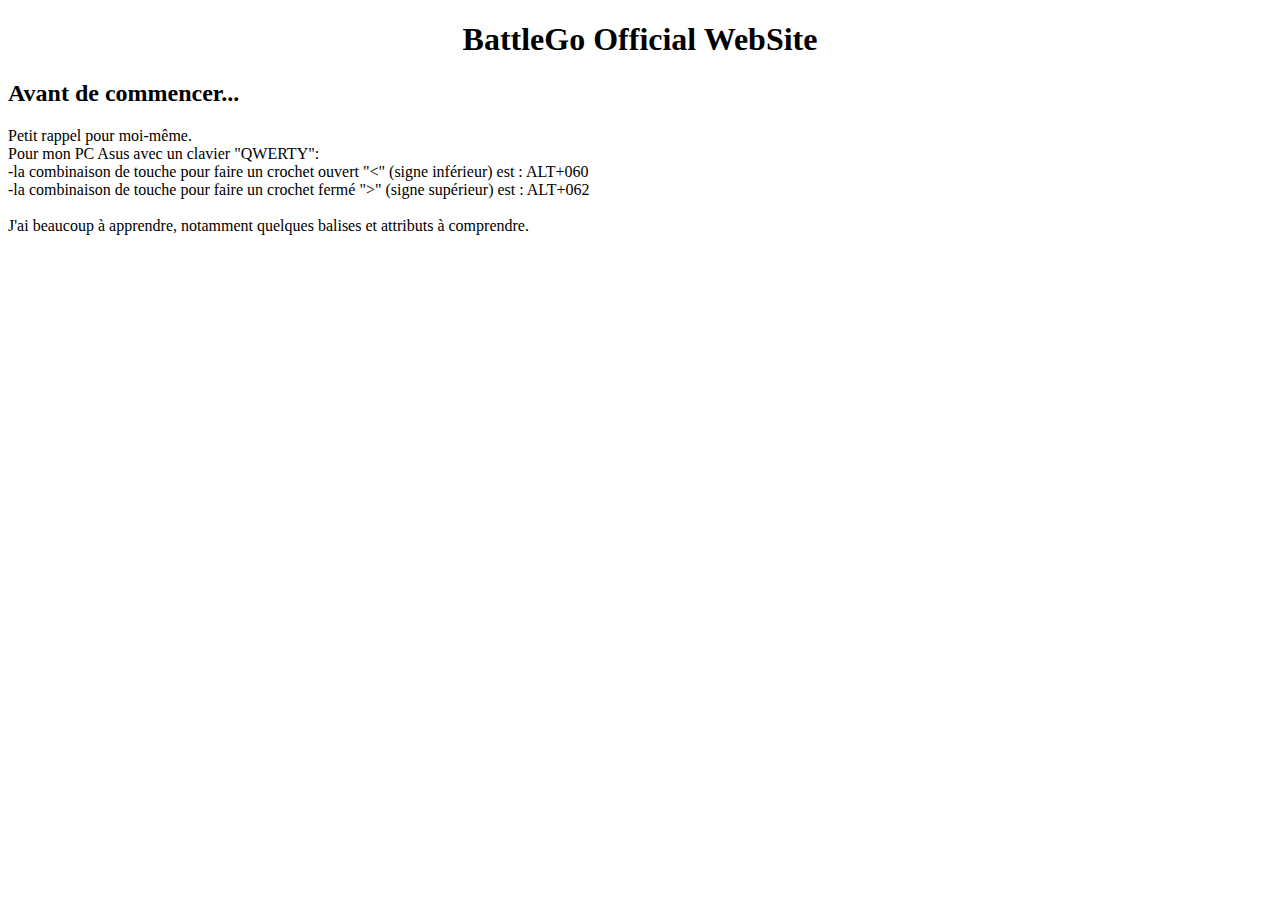
==== index.html @ af9b359a "Adding something." ====
<!DOCTYPE html>
<html>
<head>
  <title>BattleGo's Main Page</title>
  <meta charset="utf-8">
  <link rel="stylesheet" media="screen" href="style.css">
</head>

  <body>
<h1>BattleGo Official WebSite</h1>

<h2>Avant de commencer...</h2>

  <p>
    Petit rappel pour moi-même.
    <br/>
    Pour mon PC Asus avec un clavier "QWERTY":
    <br/>
     -la combinaison de touche pour faire un crochet ouvert "<" (signe inférieur) est :
    ALT+060
    <br/>
      -la combinaison de touche pour faire un crochet fermé ">" (signe supérieur) est :
      ALT+062
      <br/>
      <br/>
      J'ai beaucoup à apprendre, notamment quelques balises et attributs à comprendre.
  </p>

  </body>


<footer>

</footer>

</html>
---- style.css ----
h1
{
  text-align: center;	
}
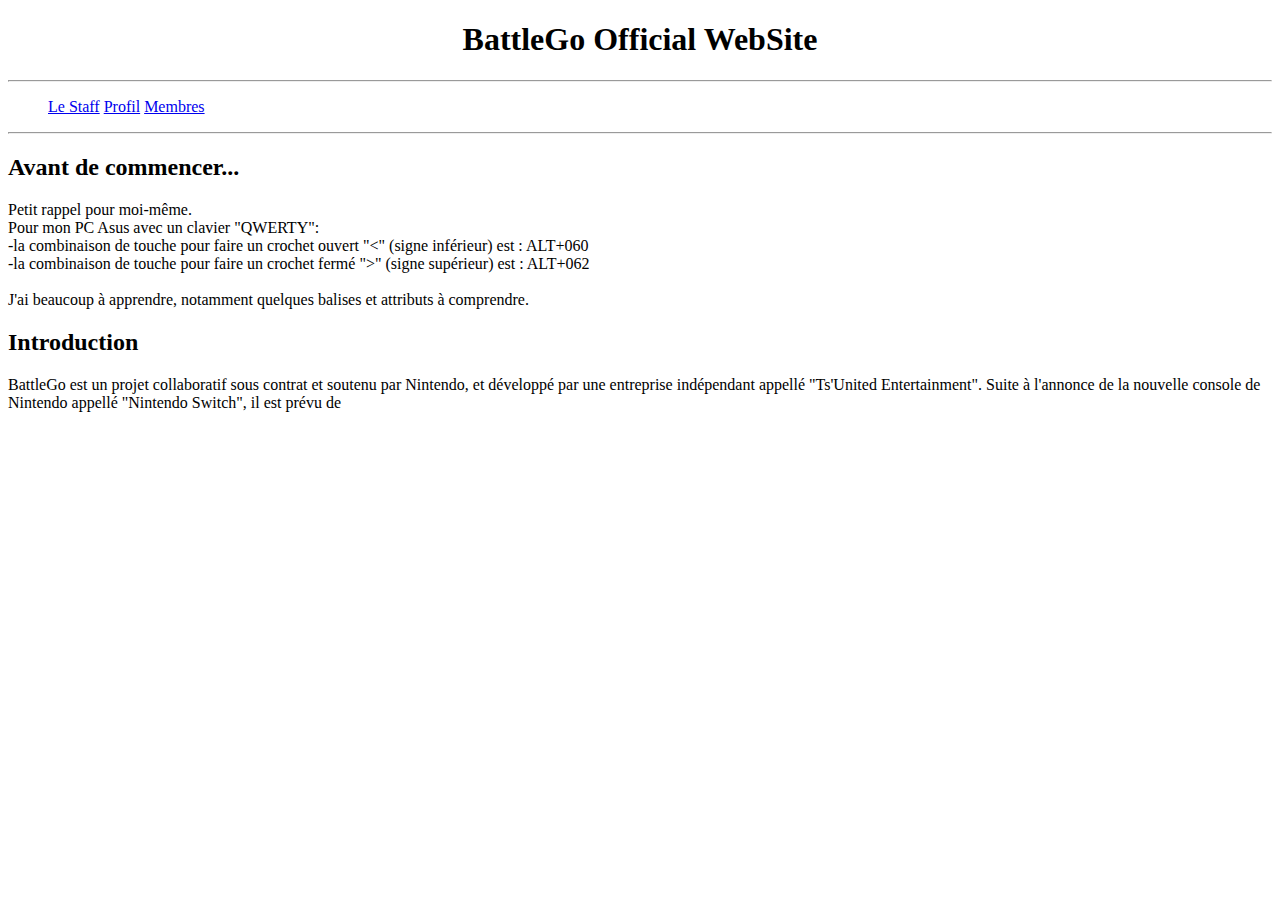
==== commit a53e0f11: "Update index.html" ====
--- a/index.html
+++ b/index.html
@@ -6,8 +6,20 @@
   <link rel="stylesheet" media="screen" href="style.css">
 </head>
 
-  <body>
+  <body background="picture/Pokémon.full.348825.jpg">
 <h1>BattleGo Official WebSite</h1>
+
+<hr/>
+    <div id="topic">
+    <nav>
+    <ul>
+        <a href="staff.html">Le Staff</a>
+        <a href="profil.html">Profil</a>
+        <a href="memberlist.html">Membres</a>
+    </ul>
+</nav>
+</div>
+<hr/>
 
 <h2>Avant de commencer...</h2>
 
@@ -26,7 +38,16 @@
       J'ai beaucoup à apprendre, notamment quelques balises et attributs à comprendre.
   </p>
 
-  </body>
+<div id="introduction">
+    <h2>Introduction</h2>
+      <p>
+        BattleGo est un projet collaboratif sous contrat et soutenu par Nintendo, et développé par une entreprise indépendant appellé
+        "Ts'United Entertainment". Suite à l'annonce de la nouvelle console de Nintendo appellé "Nintendo Switch", il est prévu de
+      </p>
+</div>
+
+
+</body>
 
 
 <footer>
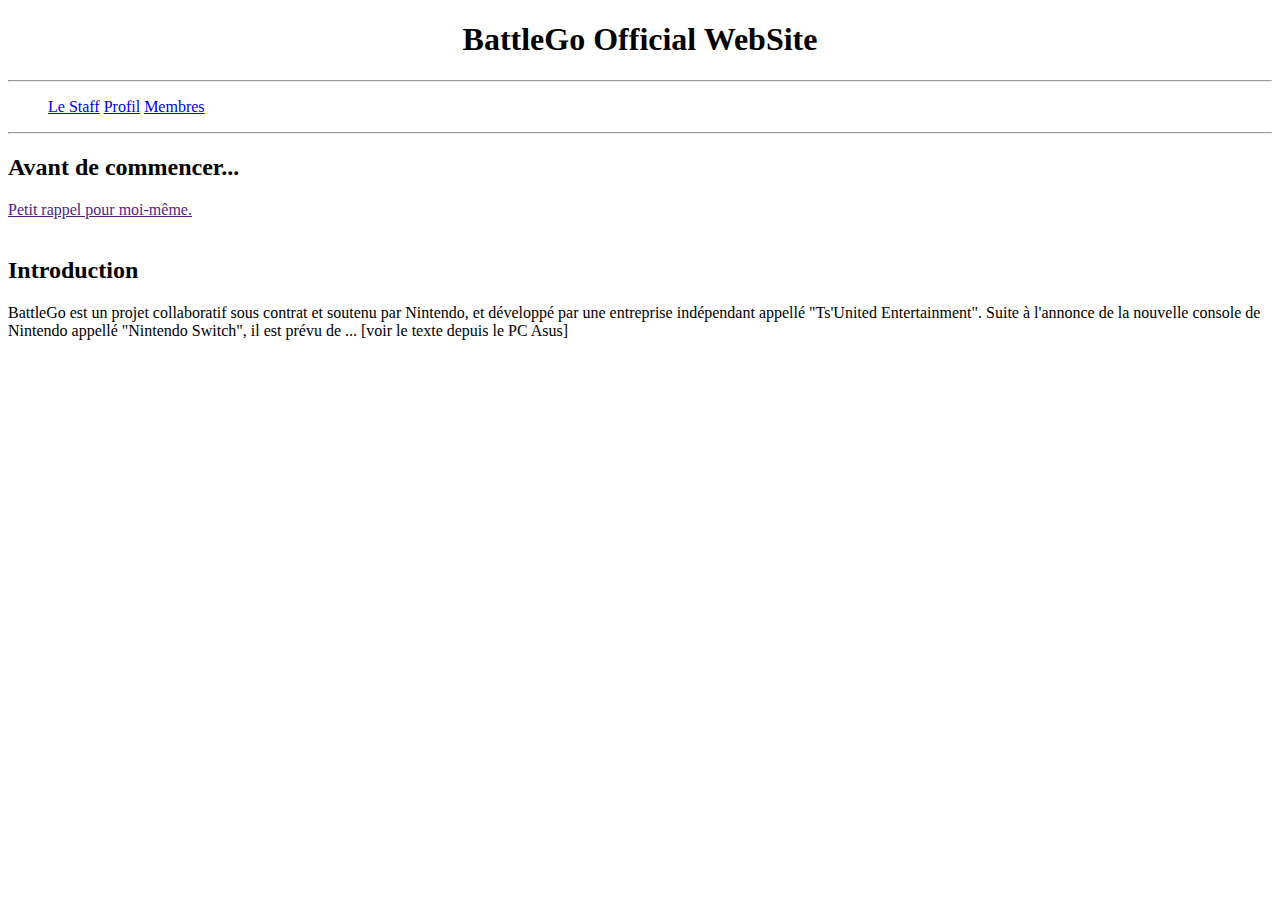
==== commit f9326f43: "Adding some codes..." ====
--- a/index.html
+++ b/index.html
@@ -1,12 +1,34 @@
 <!DOCTYPE html>
 <html>
+
 <head>
+
+
   <title>BattleGo's Main Page</title>
   <meta charset="utf-8">
   <link rel="stylesheet" media="screen" href="style.css">
+
+      <script type="text/javascript">
+      function secret(secretId)
+      {
+    if(document.getElementById)
+      {
+        secret = document.getElementById(secretId);
+        if(secret.style.display =="none")
+          {
+            secret.style.display ="";
+          }
+          else{
+             secret.style.display ="none";
+          }
+      }
+    }
+        </script>
+
+
 </head>
 
-  <body background="picture/Pokémon.full.348825.jpg">
+  <body>
 <h1>BattleGo Official WebSite</h1>
 
 <hr/>
@@ -23,26 +45,45 @@
 
 <h2>Avant de commencer...</h2>
 
-  <p>
-    Petit rappel pour moi-même.
-    <br/>
-    Pour mon PC Asus avec un clavier "QWERTY":
-    <br/>
-     -la combinaison de touche pour faire un crochet ouvert "<" (signe inférieur) est :
-    ALT+060
-    <br/>
-      -la combinaison de touche pour faire un crochet fermé ">" (signe supérieur) est :
-      ALT+062
+
+
+
+
+  <dt style="cursor: pointer;">
+<a href="" onclick="global:secret('cache');return false;">
+  Petit rappel pour moi-même.
+</a>
+
+<br /><br />
+
+</dt>
+
+  <!--le bloc caché -->
+  <div id="cache" style="display : none; ">
+
+    <p>
       <br/>
+      Pour mon PC Asus avec un clavier "QWERTY":
       <br/>
-      J'ai beaucoup à apprendre, notamment quelques balises et attributs à comprendre.
+       -la combinaison de touche pour faire un crochet ouvert "<" (signe inférieur) est :
+      ALT+060
+      <br/>
+        -la combinaison de touche pour faire un crochet fermé ">" (signe supérieur) est :
+        ALT+062
+        <br/>
+        <br/>
+        J'ai beaucoup à apprendre, notamment quelques balises et attributs à comprendre.
   </p>
+  </div>
+
 
 <div id="introduction">
     <h2>Introduction</h2>
       <p>
         BattleGo est un projet collaboratif sous contrat et soutenu par Nintendo, et développé par une entreprise indépendant appellé
-        "Ts'United Entertainment". Suite à l'annonce de la nouvelle console de Nintendo appellé "Nintendo Switch", il est prévu de
+        "Ts'United Entertainment". Suite à l'annonce de la nouvelle console de Nintendo appellé "Nintendo Switch", il est prévu de ...
+        <break />
+        [voir le texte depuis le PC Asus]
       </p>
 </div>
 
@@ -52,6 +93,8 @@
 
 <footer>
 
+
+
 </footer>
 
 </html>
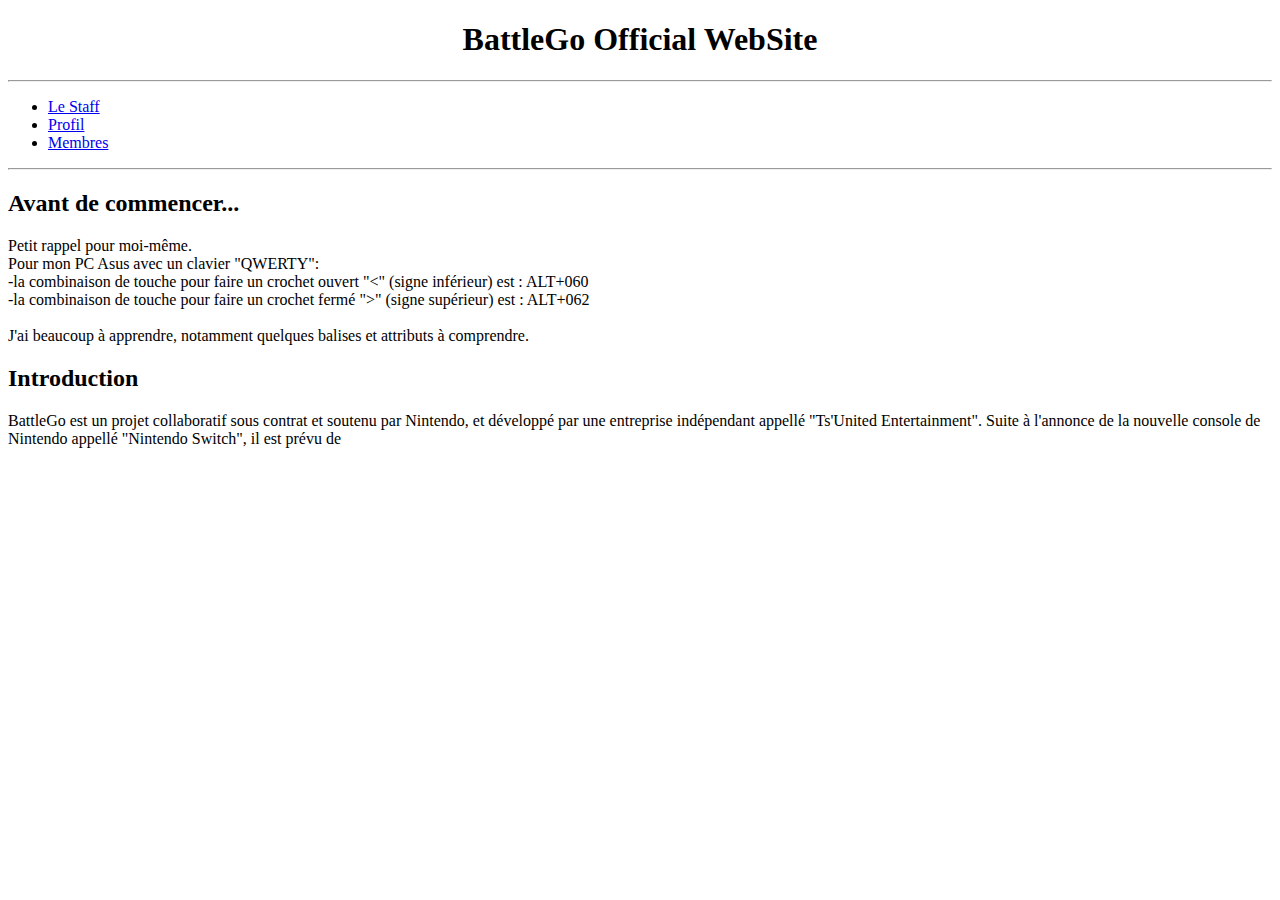
==== commit 7570142f: "Add files via upload" ====
--- a/index.html
+++ b/index.html
@@ -1,43 +1,21 @@
 <!DOCTYPE html>
 <html>
-
 <head>
-
-
   <title>BattleGo's Main Page</title>
   <meta charset="utf-8">
   <link rel="stylesheet" media="screen" href="style.css">
-
-      <script type="text/javascript">
-      function secret(secretId)
-      {
-    if(document.getElementById)
-      {
-        secret = document.getElementById(secretId);
-        if(secret.style.display =="none")
-          {
-            secret.style.display ="";
-          }
-          else{
-             secret.style.display ="none";
-          }
-      }
-    }
-        </script>
-
-
 </head>
 
-  <body>
+  <body background="picture/Pokémon.full.348825.jpg">
 <h1>BattleGo Official WebSite</h1>
 
 <hr/>
     <div id="topic">
     <nav>
     <ul>
-        <a href="staff.html">Le Staff</a>
-        <a href="profil.html">Profil</a>
-        <a href="memberlist.html">Membres</a>
+        <li><a href="staff.html">Le Staff</a></li>
+        <li><a href="profil.html">Profil</a></li>
+        <li>  <a href="memberlist.html">Membres</a></li>
     </ul>
 </nav>
 </div>
@@ -45,45 +23,26 @@
 
 <h2>Avant de commencer...</h2>
 
-
-
-
-
-  <dt style="cursor: pointer;">
-<a href="" onclick="global:secret('cache');return false;">
-  Petit rappel pour moi-même.
-</a>
-
-<br /><br />
-
-</dt>
-
-  <!--le bloc caché -->
-  <div id="cache" style="display : none; ">
-
-    <p>
+  <p>
+    Petit rappel pour moi-même.
+    <br/>
+    Pour mon PC Asus avec un clavier "QWERTY":
+    <br/>
+     -la combinaison de touche pour faire un crochet ouvert "<" (signe inférieur) est :
+    ALT+060
+    <br/>
+      -la combinaison de touche pour faire un crochet fermé ">" (signe supérieur) est :
+      ALT+062
       <br/>
-      Pour mon PC Asus avec un clavier "QWERTY":
       <br/>
-       -la combinaison de touche pour faire un crochet ouvert "<" (signe inférieur) est :
-      ALT+060
-      <br/>
-        -la combinaison de touche pour faire un crochet fermé ">" (signe supérieur) est :
-        ALT+062
-        <br/>
-        <br/>
-        J'ai beaucoup à apprendre, notamment quelques balises et attributs à comprendre.
+      J'ai beaucoup à apprendre, notamment quelques balises et attributs à comprendre.
   </p>
-  </div>
-
 
 <div id="introduction">
     <h2>Introduction</h2>
       <p>
         BattleGo est un projet collaboratif sous contrat et soutenu par Nintendo, et développé par une entreprise indépendant appellé
-        "Ts'United Entertainment". Suite à l'annonce de la nouvelle console de Nintendo appellé "Nintendo Switch", il est prévu de ...
-        <break />
-        [voir le texte depuis le PC Asus]
+        "Ts'United Entertainment". Suite à l'annonce de la nouvelle console de Nintendo appellé "Nintendo Switch", il est prévu de
       </p>
 </div>
 
@@ -93,8 +52,6 @@
 
 <footer>
 
-
-
 </footer>
 
 </html>
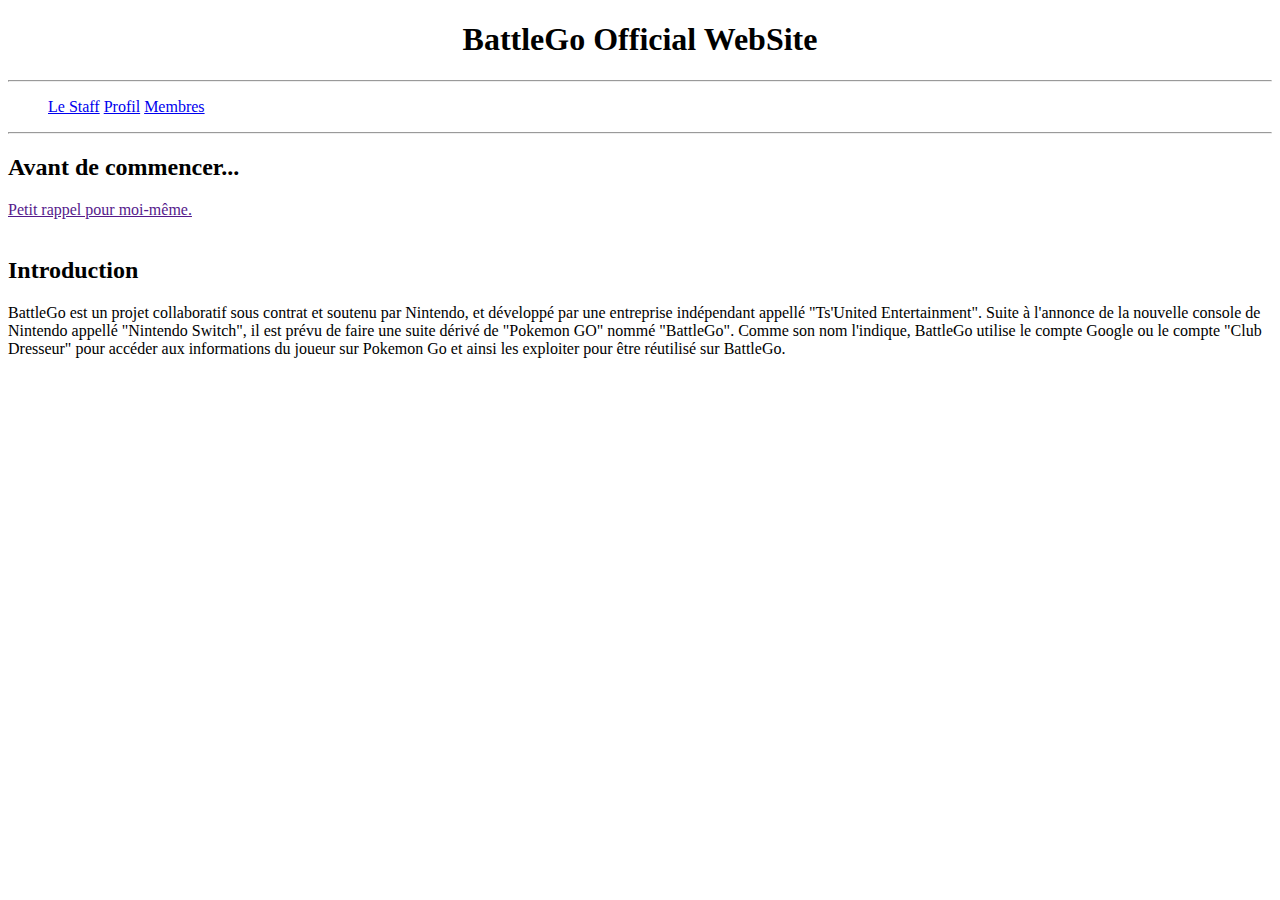
==== commit 09c51d2d: "Update index.html" ====
--- a/index.html
+++ b/index.html
@@ -1,21 +1,43 @@
 <!DOCTYPE html>
 <html>
+
 <head>
+
+
   <title>BattleGo's Main Page</title>
   <meta charset="utf-8">
   <link rel="stylesheet" media="screen" href="style.css">
+
+      <script type="text/javascript">
+      function secret(secretId)
+      {
+    if(document.getElementById)
+      {
+        secret = document.getElementById(secretId);
+        if(secret.style.display =="none")
+          {
+            secret.style.display ="";
+          }
+          else{
+             secret.style.display ="none";
+          }
+      }
+    }
+        </script>
+
+
 </head>
 
-  <body background="picture/Pokémon.full.348825.jpg">
+  <body>
 <h1>BattleGo Official WebSite</h1>
 
 <hr/>
     <div id="topic">
     <nav>
     <ul>
-        <li><a href="staff.html">Le Staff</a></li>
-        <li><a href="profil.html">Profil</a></li>
-        <li>  <a href="memberlist.html">Membres</a></li>
+        <a href="staff.html">Le Staff</a>
+        <a href="profil.html">Profil</a>
+        <a href="memberlist.html">Membres</a>
     </ul>
 </nav>
 </div>
@@ -23,26 +45,50 @@
 
 <h2>Avant de commencer...</h2>
 
-  <p>
-    Petit rappel pour moi-même.
-    <br/>
-    Pour mon PC Asus avec un clavier "QWERTY":
-    <br/>
-     -la combinaison de touche pour faire un crochet ouvert "<" (signe inférieur) est :
-    ALT+060
-    <br/>
-      -la combinaison de touche pour faire un crochet fermé ">" (signe supérieur) est :
-      ALT+062
+
+
+
+
+  <dt style="cursor: pointer;">
+<a href="" onclick="global:secret('cache');return false;">
+  Petit rappel pour moi-même.
+</a>
+
+<br /><br />
+
+</dt>
+
+  <!--le bloc caché -->
+  <div id="cache" style="display : none; ">
+
+    <p>
       <br/>
+      Pour mon PC Asus avec un clavier "QWERTY":
       <br/>
-      J'ai beaucoup à apprendre, notamment quelques balises et attributs à comprendre.
+       -la combinaison de touche pour faire un crochet ouvert "<" (signe inférieur) est :
+      ALT+060
+      <br/>
+        -la combinaison de touche pour faire un crochet fermé ">" (signe supérieur) est :
+        ALT+062
+        <br/>
+        <br/>
+        J'ai beaucoup à apprendre, notamment quelques balises et attributs à comprendre.
   </p>
+  </div>
+
 
 <div id="introduction">
     <h2>Introduction</h2>
       <p>
         BattleGo est un projet collaboratif sous contrat et soutenu par Nintendo, et développé par une entreprise indépendant appellé
-        "Ts'United Entertainment". Suite à l'annonce de la nouvelle console de Nintendo appellé "Nintendo Switch", il est prévu de
+        "Ts'United Entertainment". 
+        Suite à l'annonce de la nouvelle console de Nintendo appellé "Nintendo Switch",
+        il est prévu de  faire une suite  dérivé de "Pokemon GO" nommé "BattleGo".
+        Comme son nom l'indique,
+          BattleGo utilise le compte Google ou le compte "Club Dresseur" pour accéder aux informations du joueur sur Pokemon Go
+           et ainsi les exploiter pour être réutilisé sur BattleGo.
+        <break />
+      
       </p>
 </div>
 
@@ -52,6 +98,8 @@
 
 <footer>
 
+
+
 </footer>
 
 </html>
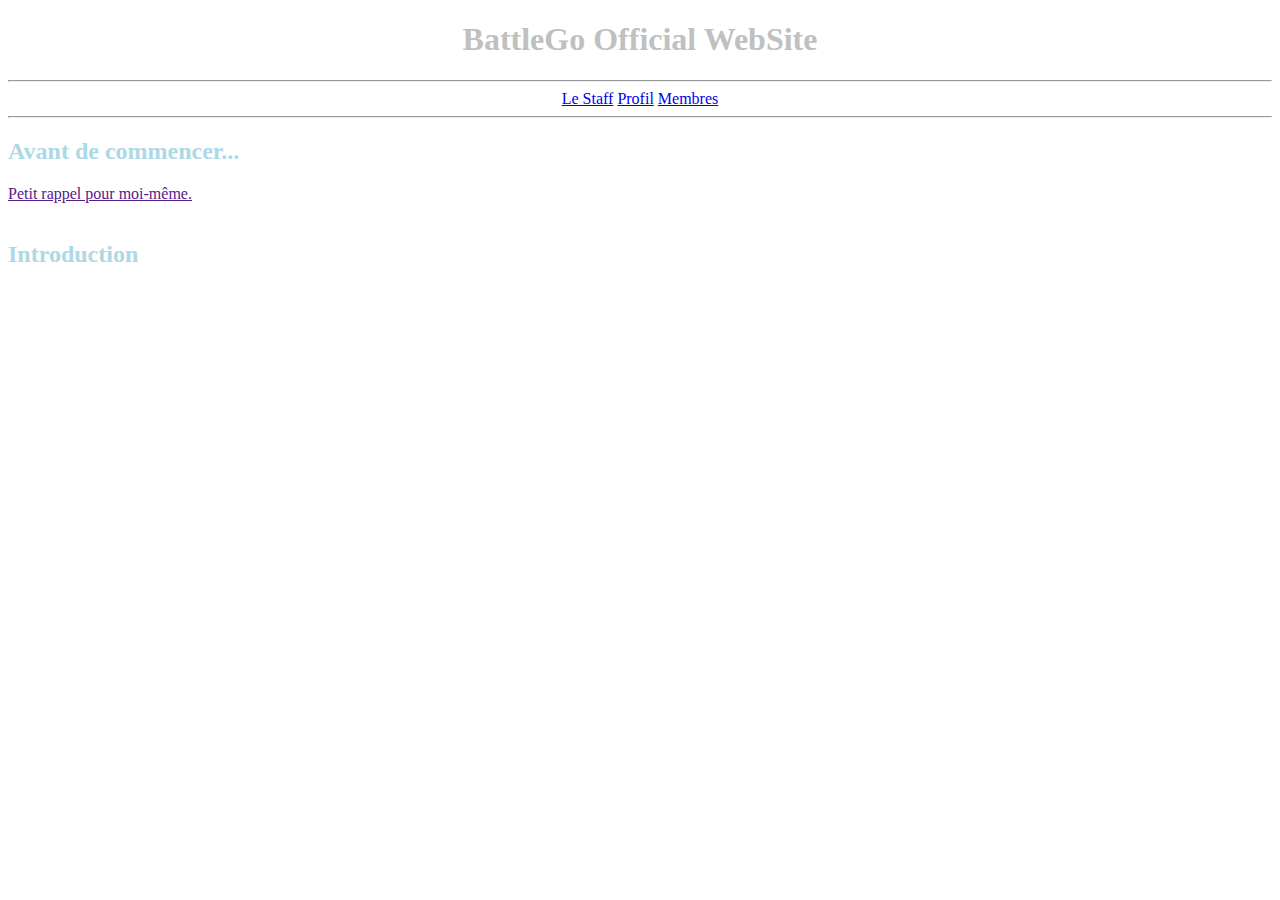
==== commit 4a06f01d: "Add files via upload" ====
--- a/index.html
+++ b/index.html
@@ -34,11 +34,11 @@
 <hr/>
     <div id="topic">
     <nav>
-    <ul>
+    
         <a href="staff.html">Le Staff</a>
         <a href="profil.html">Profil</a>
         <a href="memberlist.html">Membres</a>
-    </ul>
+
 </nav>
 </div>
 <hr/>
@@ -74,21 +74,19 @@
         <br/>
         J'ai beaucoup à apprendre, notamment quelques balises et attributs à comprendre.
   </p>
+
   </div>
 
 
 <div id="introduction">
     <h2>Introduction</h2>
       <p>
-        BattleGo est un projet collaboratif sous contrat et soutenu par Nintendo, et développé par une entreprise indépendant appellé
-        "Ts'United Entertainment". 
-        Suite à l'annonce de la nouvelle console de Nintendo appellé "Nintendo Switch",
-        il est prévu de  faire une suite  dérivé de "Pokemon GO" nommé "BattleGo".
-        Comme son nom l'indique,
-          BattleGo utilise le compte Google ou le compte "Club Dresseur" pour accéder aux informations du joueur sur Pokemon Go
+      BattleGo est un projet collaboratif sous contrat et soutenu par Nintendo,
+        et développé par une entreprise indépendant appellé
+          "Ts'United Entertainment". Suite à l'annonce de la nouvelle console de Nintendo appellé "Nintendo Switch",
+       il est prévu de faire une suite  dérivé de "Pokemon GO" nommé "BattleGo". Comme son nom l'indique,
+    BattleGo utilise le compte Google ou le compte "Club Dresseur" pour accéder aux informations du joueur sur Pokemon Go
            et ainsi les exploiter pour être réutilisé sur BattleGo.
-        <break />
-      
       </p>
 </div>
 
--- a/style.css
+++ b/style.css
@@ -1,4 +1,31 @@
+body
+{
+  background-image: url(picture/Pokémon.full.348825.jpg);
+  background-attachment: fixed;
+  cursor: url(picture/cursor/cursor.png), pointer;
+}
+
 h1
 {
-  text-align: center;	
+  text-align: center;	color: silver;
 }
+
+h2
+{
+  color: lightblue;
+}
+
+p
+{
+  color: white;
+}
+
+#topic
+{
+  text-align: center;
+}
+
+#topic
+{
+
+}
